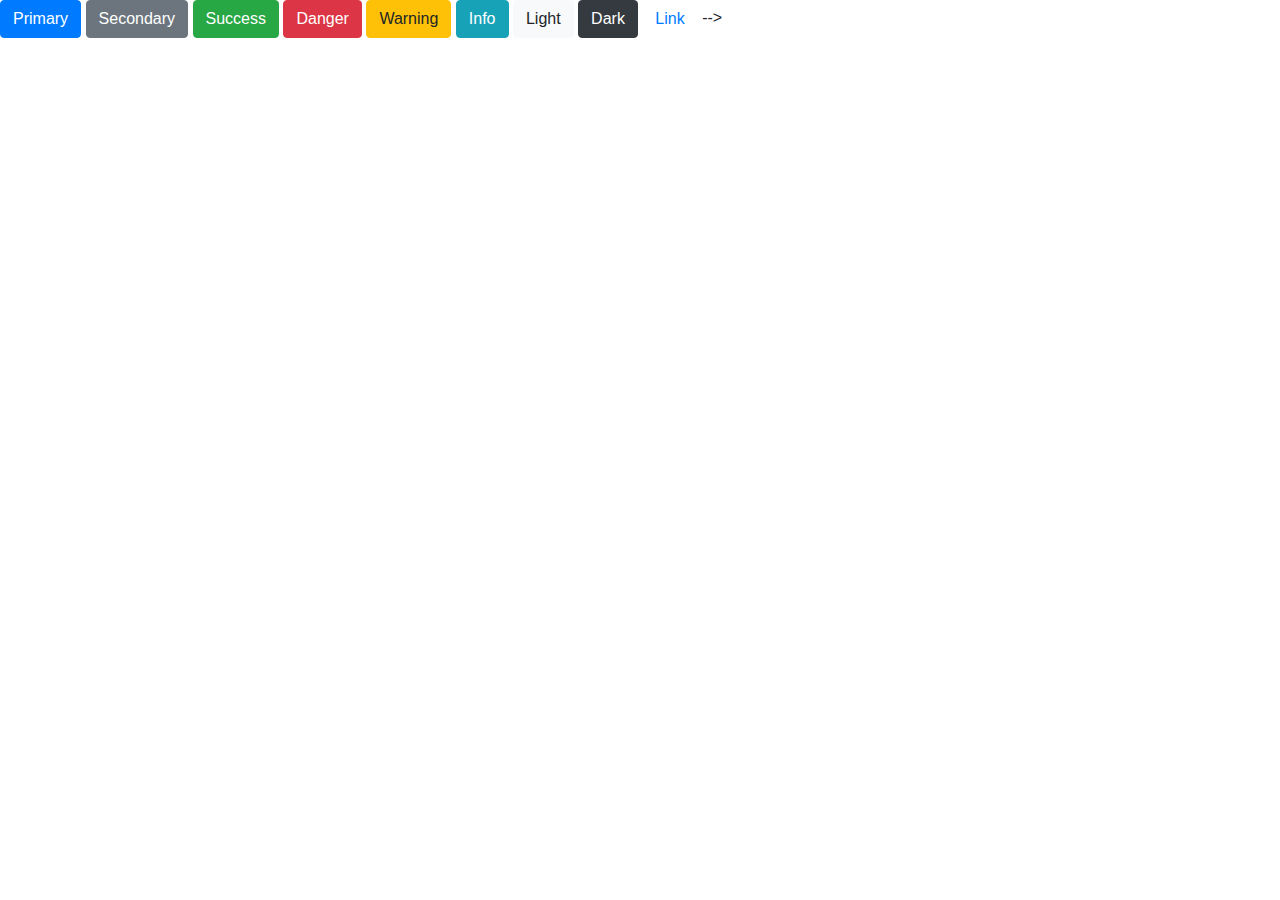
==== firstex.html @ fa8cca6e "oo" ====
<!DOCTYPE html>
<html lang="en">
<head>
    <meta charset="UTF-8">
    <meta name="viewport" content="width=device-width, initial-scale=1.0">
    <meta http-equiv="X-UA-Compatible" content="ie=edge">
    <title>Document</title>
    <link rel="stylesheet" type="text/css" href="design.css"> 
    <!-- css와 html link -->
    <link rel="stylesheet" href="https://stackpath.bootstrapcdn.com/bootstrap/4.3.1/css/bootstrap.min.css" integrity="sha384-ggOyR0iXCbMQv3Xipma34MD+dH/1fQ784/j6cY/iJTQUOhcWr7x9JvoRxT2MZw1T" crossorigin="anonymous">
    <!-- 테마적용 -->

</head>
<body>

        <button type="button" class="btn btn-primary">Primary</button>
        <button type="button" class="btn btn-secondary">Secondary</button>
        <button type="button" class="btn btn-success">Success</button>
        <button type="button" class="btn btn-danger">Danger</button>
        <button type="button" class="btn btn-warning">Warning</button>
        <button type="button" class="btn btn-info">Info</button>
        <button type="button" class="btn btn-light">Light</button>
        <button type="button" class="btn btn-dark">Dark</button>
        
        <button type="button" class="btn btn-link">Link</button>


<!-- css -->
    <!-- <h1 style="color:blue;">this is a heading</h1>
    <p style="color:red;">this is a paragraph</p> 첫번째 방법 -->

    <!-- <div class="block1"> hi!</div>
    <div class="block2"> hi!</div> 
    <div id="block3"> hi!</div>

    <h2>hello</h2>
    <div class="parent">!</div> -->

    
<!-- <h1>자기소개 -과제1</h1> 
<hr>
<hr>
<input type="date"> 그날 날짜가 바로뜨도록 해보고싶은디 -->
<!-- <img src="eee.png" height="300"> -->

<!-- <br>
<ol>
    <li>이름 : 이은영 </li>
    <li>나이 : 22세 </li>
    <li>학과 : 전자공학과</li>
</ol>
<h1>취미</h1>
<input type="checkbox"  name= "농구">
<br>
<input type="checkbox" value= "2" name= "배드민턴">
<br>
<input type="checkbox" value= "3"  name= "축구">
<br>
<input type="checkbox" value= "4" name= "여행가기">
<br>

<h1>좋아하는 색은</h1> 글씨 크기조절하는법???!
<input type="color">
<br>
<br>
<input type="text" placeholder="여기에다가 입력">
<br>
<br>
<br>
<textarea rows="4" cols="50" placeholder="크기 조절 가능 입력창"></textarea> --> -->

<!-- <div>이것은 div1</div>
<div>이것은 div2</div>
<span>이것은 span 1</span>
<span>이것은 span 2</span> -->


</body>

</html>
---- design.css ----
/* .block1{
    width:200px;
    height:200px;
    background-color:red;
}

.block2{
    width:200px;
    height:200px;
    background-color:blue;
} */
/* 태그는 .이 필요없지만 클래스는 필요 */

.block1,.block2{
    width:200px;
    height:200px;
    background-color:green;
} 
/* 두개동시에도 가능 */

#block3{
    width:200px;
    height:200px;
    background-color:blue;
    border:blue solid 30px;
    margin : 0 auto;

}

h2{
    Text-align : center
}
    /* important >id> class 보다 우선임. */

.parent{
    width:200px;
    height:200px;
    background-color:blue;
    border:black solid 30px;
    background: url('eee.png') no-repeat center center;
    margin : 0 auto;


}
/* .son1,.son2,.son3,.son4 {
    background-color:indigo;
    border : 3px solid purple;

} */
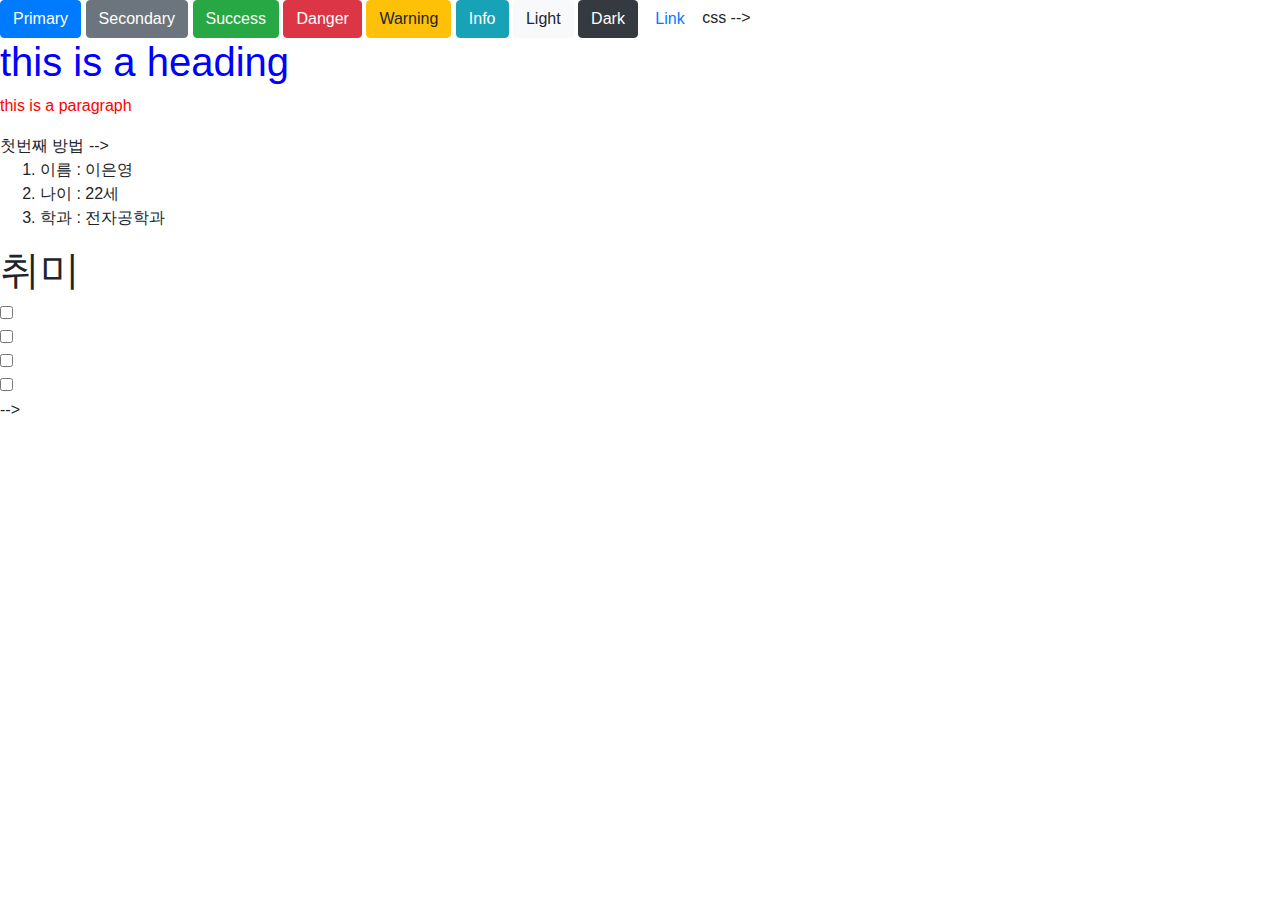
==== commit b084c2bf: "hehe" ====
--- a/firstex.html
+++ b/firstex.html
@@ -26,8 +26,8 @@
         <button type="button" class="btn btn-link">Link</button>
 
 
-<!-- css -->
-    <!-- <h1 style="color:blue;">this is a heading</h1>
+css -->
+    <h1 style="color:blue;">this is a heading</h1>
     <p style="color:red;">this is a paragraph</p> 첫번째 방법 -->
 
     <!-- <div class="block1"> hi!</div>
@@ -35,16 +35,16 @@
     <div id="block3"> hi!</div>
 
     <h2>hello</h2>
-    <div class="parent">!</div> -->
+    <div class="parent">!</div>
 
     
-<!-- <h1>자기소개 -과제1</h1> 
+<h1>자기소개 -과제1</h1> 
 <hr>
 <hr>
 <input type="date"> 그날 날짜가 바로뜨도록 해보고싶은디 -->
 <!-- <img src="eee.png" height="300"> -->
 
-<!-- <br>
+<br>
 <ol>
     <li>이름 : 이은영 </li>
     <li>나이 : 22세 </li>
@@ -60,7 +60,7 @@
 <input type="checkbox" value= "4" name= "여행가기">
 <br>
 
-<h1>좋아하는 색은</h1> 글씨 크기조절하는법???!
+<!-- <h1>좋아하는 색은</h1> 글씨 크기조절하는법???!
 <input type="color">
 <br>
 <br>
